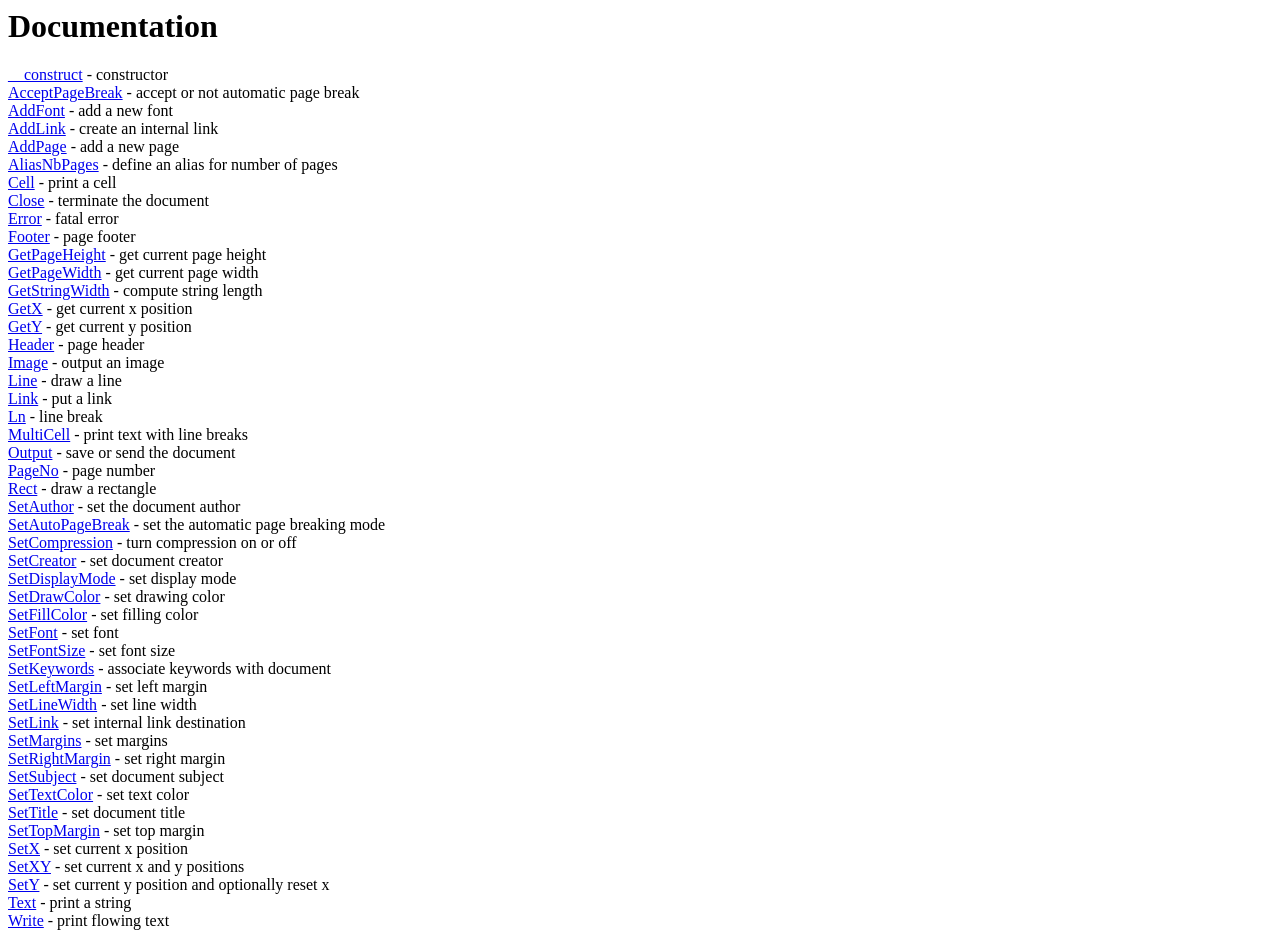
==== php-web/fpdf/doc/index.htm @ d70b936e "feat: add live GPS tracking backend (save_location & track endpoints)" ====
<!DOCTYPE html PUBLIC "-//W3C//DTD HTML 4.01 Transitional//EN">
<html>
<head>
<meta http-equiv="Content-Type" content="text/html; charset=UTF-8">
<title>Documentation</title>
<link type="text/css" rel="stylesheet" href="../fpdf.css">
</head>
<body>
<h1>Documentation</h1>
<a href="__construct.htm">__construct</a> - constructor<br>
<a href="acceptpagebreak.htm">AcceptPageBreak</a> - accept or not automatic page break<br>
<a href="addfont.htm">AddFont</a> - add a new font<br>
<a href="addlink.htm">AddLink</a> - create an internal link<br>
<a href="addpage.htm">AddPage</a> - add a new page<br>
<a href="aliasnbpages.htm">AliasNbPages</a> - define an alias for number of pages<br>
<a href="cell.htm">Cell</a> - print a cell<br>
<a href="close.htm">Close</a> - terminate the document<br>
<a href="error.htm">Error</a> - fatal error<br>
<a href="footer.htm">Footer</a> - page footer<br>
<a href="getpageheight.htm">GetPageHeight</a> - get current page height<br>
<a href="getpagewidth.htm">GetPageWidth</a> - get current page width<br>
<a href="getstringwidth.htm">GetStringWidth</a> - compute string length<br>
<a href="getx.htm">GetX</a> - get current x position<br>
<a href="gety.htm">GetY</a> - get current y position<br>
<a href="header.htm">Header</a> - page header<br>
<a href="image.htm">Image</a> - output an image<br>
<a href="line.htm">Line</a> - draw a line<br>
<a href="link.htm">Link</a> - put a link<br>
<a href="ln.htm">Ln</a> - line break<br>
<a href="multicell.htm">MultiCell</a> - print text with line breaks<br>
<a href="output.htm">Output</a> - save or send the document<br>
<a href="pageno.htm">PageNo</a> - page number<br>
<a href="rect.htm">Rect</a> - draw a rectangle<br>
<a href="setauthor.htm">SetAuthor</a> - set the document author<br>
<a href="setautopagebreak.htm">SetAutoPageBreak</a> - set the automatic page breaking mode<br>
<a href="setcompression.htm">SetCompression</a> - turn compression on or off<br>
<a href="setcreator.htm">SetCreator</a> - set document creator<br>
<a href="setdisplaymode.htm">SetDisplayMode</a> - set display mode<br>
<a href="setdrawcolor.htm">SetDrawColor</a> - set drawing color<br>
<a href="setfillcolor.htm">SetFillColor</a> - set filling color<br>
<a href="setfont.htm">SetFont</a> - set font<br>
<a href="setfontsize.htm">SetFontSize</a> - set font size<br>
<a href="setkeywords.htm">SetKeywords</a> - associate keywords with document<br>
<a href="setleftmargin.htm">SetLeftMargin</a> - set left margin<br>
<a href="setlinewidth.htm">SetLineWidth</a> - set line width<br>
<a href="setlink.htm">SetLink</a> - set internal link destination<br>
<a href="setmargins.htm">SetMargins</a> - set margins<br>
<a href="setrightmargin.htm">SetRightMargin</a> - set right margin<br>
<a href="setsubject.htm">SetSubject</a> - set document subject<br>
<a href="settextcolor.htm">SetTextColor</a> - set text color<br>
<a href="settitle.htm">SetTitle</a> - set document title<br>
<a href="settopmargin.htm">SetTopMargin</a> - set top margin<br>
<a href="setx.htm">SetX</a> - set current x position<br>
<a href="setxy.htm">SetXY</a> - set current x and y positions<br>
<a href="sety.htm">SetY</a> - set current y position and optionally reset x<br>
<a href="text.htm">Text</a> - print a string<br>
<a href="write.htm">Write</a> - print flowing text<br>
</body>
</html>
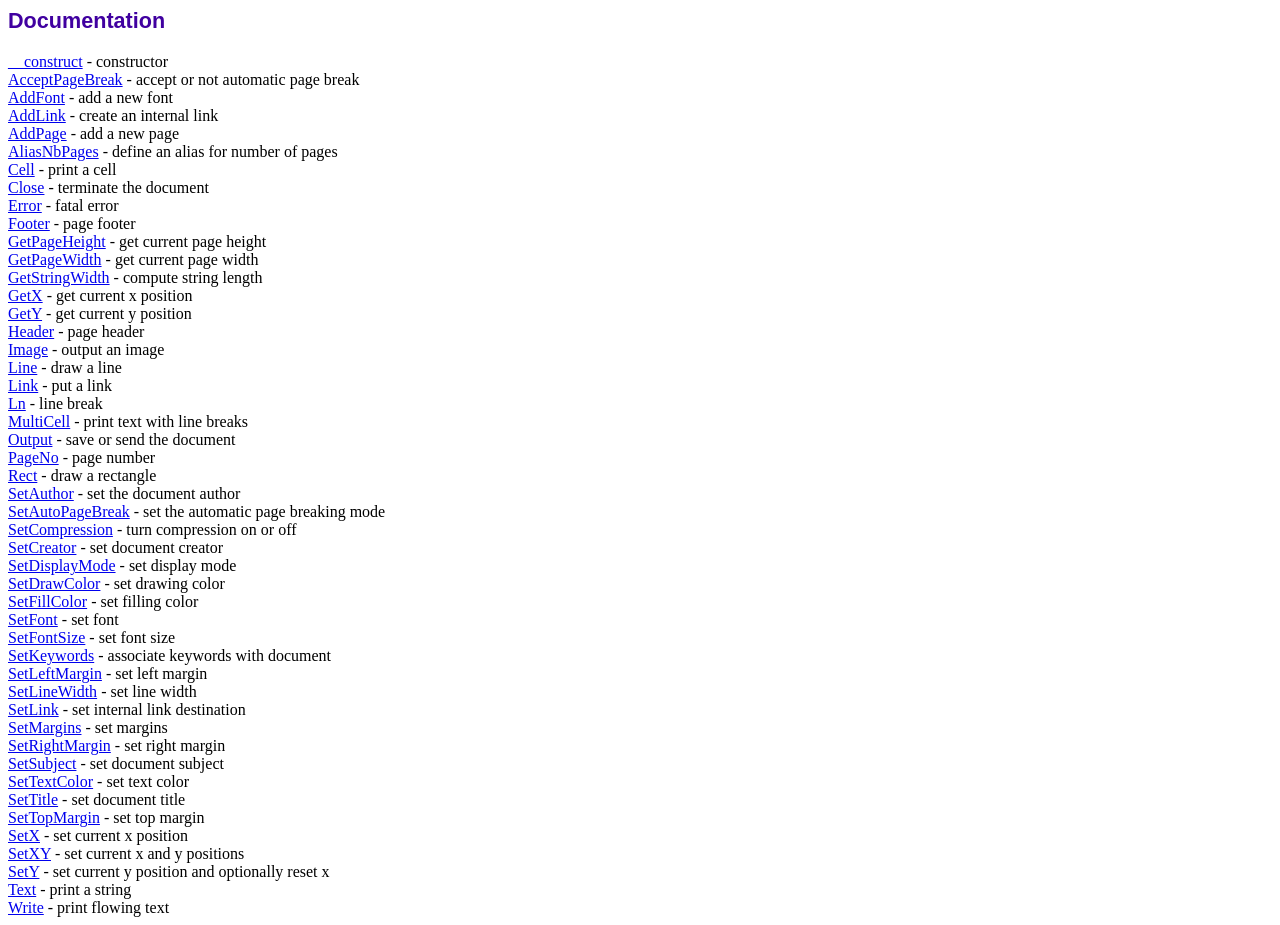
==== commit 661d772f: "feat: Synced newest local Windows code and OOP MVC architecture" ====
--- a/php-web/fpdf/doc/index.htm
+++ b/php-web/fpdf/doc/index.htm
@@ -1,59 +1,59 @@
-<!DOCTYPE html PUBLIC "-//W3C//DTD HTML 4.01 Transitional//EN">
-<html>
-<head>
-<meta http-equiv="Content-Type" content="text/html; charset=UTF-8">
-<title>Documentation</title>
-<link type="text/css" rel="stylesheet" href="../fpdf.css">
-</head>
-<body>
-<h1>Documentation</h1>
-<a href="__construct.htm">__construct</a> - constructor<br>
-<a href="acceptpagebreak.htm">AcceptPageBreak</a> - accept or not automatic page break<br>
-<a href="addfont.htm">AddFont</a> - add a new font<br>
-<a href="addlink.htm">AddLink</a> - create an internal link<br>
-<a href="addpage.htm">AddPage</a> - add a new page<br>
-<a href="aliasnbpages.htm">AliasNbPages</a> - define an alias for number of pages<br>
-<a href="cell.htm">Cell</a> - print a cell<br>
-<a href="close.htm">Close</a> - terminate the document<br>
-<a href="error.htm">Error</a> - fatal error<br>
-<a href="footer.htm">Footer</a> - page footer<br>
-<a href="getpageheight.htm">GetPageHeight</a> - get current page height<br>
-<a href="getpagewidth.htm">GetPageWidth</a> - get current page width<br>
-<a href="getstringwidth.htm">GetStringWidth</a> - compute string length<br>
-<a href="getx.htm">GetX</a> - get current x position<br>
-<a href="gety.htm">GetY</a> - get current y position<br>
-<a href="header.htm">Header</a> - page header<br>
-<a href="image.htm">Image</a> - output an image<br>
-<a href="line.htm">Line</a> - draw a line<br>
-<a href="link.htm">Link</a> - put a link<br>
-<a href="ln.htm">Ln</a> - line break<br>
-<a href="multicell.htm">MultiCell</a> - print text with line breaks<br>
-<a href="output.htm">Output</a> - save or send the document<br>
-<a href="pageno.htm">PageNo</a> - page number<br>
-<a href="rect.htm">Rect</a> - draw a rectangle<br>
-<a href="setauthor.htm">SetAuthor</a> - set the document author<br>
-<a href="setautopagebreak.htm">SetAutoPageBreak</a> - set the automatic page breaking mode<br>
-<a href="setcompression.htm">SetCompression</a> - turn compression on or off<br>
-<a href="setcreator.htm">SetCreator</a> - set document creator<br>
-<a href="setdisplaymode.htm">SetDisplayMode</a> - set display mode<br>
-<a href="setdrawcolor.htm">SetDrawColor</a> - set drawing color<br>
-<a href="setfillcolor.htm">SetFillColor</a> - set filling color<br>
-<a href="setfont.htm">SetFont</a> - set font<br>
-<a href="setfontsize.htm">SetFontSize</a> - set font size<br>
-<a href="setkeywords.htm">SetKeywords</a> - associate keywords with document<br>
-<a href="setleftmargin.htm">SetLeftMargin</a> - set left margin<br>
-<a href="setlinewidth.htm">SetLineWidth</a> - set line width<br>
-<a href="setlink.htm">SetLink</a> - set internal link destination<br>
-<a href="setmargins.htm">SetMargins</a> - set margins<br>
-<a href="setrightmargin.htm">SetRightMargin</a> - set right margin<br>
-<a href="setsubject.htm">SetSubject</a> - set document subject<br>
-<a href="settextcolor.htm">SetTextColor</a> - set text color<br>
-<a href="settitle.htm">SetTitle</a> - set document title<br>
-<a href="settopmargin.htm">SetTopMargin</a> - set top margin<br>
-<a href="setx.htm">SetX</a> - set current x position<br>
-<a href="setxy.htm">SetXY</a> - set current x and y positions<br>
-<a href="sety.htm">SetY</a> - set current y position and optionally reset x<br>
-<a href="text.htm">Text</a> - print a string<br>
-<a href="write.htm">Write</a> - print flowing text<br>
-</body>
-</html>
+<!DOCTYPE html PUBLIC "-//W3C//DTD HTML 4.01 Transitional//EN">
+<html>
+<head>
+<meta http-equiv="Content-Type" content="text/html; charset=UTF-8">
+<title>Documentation</title>
+<link type="text/css" rel="stylesheet" href="../fpdf.css">
+</head>
+<body>
+<h1>Documentation</h1>
+<a href="__construct.htm">__construct</a> - constructor<br>
+<a href="acceptpagebreak.htm">AcceptPageBreak</a> - accept or not automatic page break<br>
+<a href="addfont.htm">AddFont</a> - add a new font<br>
+<a href="addlink.htm">AddLink</a> - create an internal link<br>
+<a href="addpage.htm">AddPage</a> - add a new page<br>
+<a href="aliasnbpages.htm">AliasNbPages</a> - define an alias for number of pages<br>
+<a href="cell.htm">Cell</a> - print a cell<br>
+<a href="close.htm">Close</a> - terminate the document<br>
+<a href="error.htm">Error</a> - fatal error<br>
+<a href="footer.htm">Footer</a> - page footer<br>
+<a href="getpageheight.htm">GetPageHeight</a> - get current page height<br>
+<a href="getpagewidth.htm">GetPageWidth</a> - get current page width<br>
+<a href="getstringwidth.htm">GetStringWidth</a> - compute string length<br>
+<a href="getx.htm">GetX</a> - get current x position<br>
+<a href="gety.htm">GetY</a> - get current y position<br>
+<a href="header.htm">Header</a> - page header<br>
+<a href="image.htm">Image</a> - output an image<br>
+<a href="line.htm">Line</a> - draw a line<br>
+<a href="link.htm">Link</a> - put a link<br>
+<a href="ln.htm">Ln</a> - line break<br>
+<a href="multicell.htm">MultiCell</a> - print text with line breaks<br>
+<a href="output.htm">Output</a> - save or send the document<br>
+<a href="pageno.htm">PageNo</a> - page number<br>
+<a href="rect.htm">Rect</a> - draw a rectangle<br>
+<a href="setauthor.htm">SetAuthor</a> - set the document author<br>
+<a href="setautopagebreak.htm">SetAutoPageBreak</a> - set the automatic page breaking mode<br>
+<a href="setcompression.htm">SetCompression</a> - turn compression on or off<br>
+<a href="setcreator.htm">SetCreator</a> - set document creator<br>
+<a href="setdisplaymode.htm">SetDisplayMode</a> - set display mode<br>
+<a href="setdrawcolor.htm">SetDrawColor</a> - set drawing color<br>
+<a href="setfillcolor.htm">SetFillColor</a> - set filling color<br>
+<a href="setfont.htm">SetFont</a> - set font<br>
+<a href="setfontsize.htm">SetFontSize</a> - set font size<br>
+<a href="setkeywords.htm">SetKeywords</a> - associate keywords with document<br>
+<a href="setleftmargin.htm">SetLeftMargin</a> - set left margin<br>
+<a href="setlinewidth.htm">SetLineWidth</a> - set line width<br>
+<a href="setlink.htm">SetLink</a> - set internal link destination<br>
+<a href="setmargins.htm">SetMargins</a> - set margins<br>
+<a href="setrightmargin.htm">SetRightMargin</a> - set right margin<br>
+<a href="setsubject.htm">SetSubject</a> - set document subject<br>
+<a href="settextcolor.htm">SetTextColor</a> - set text color<br>
+<a href="settitle.htm">SetTitle</a> - set document title<br>
+<a href="settopmargin.htm">SetTopMargin</a> - set top margin<br>
+<a href="setx.htm">SetX</a> - set current x position<br>
+<a href="setxy.htm">SetXY</a> - set current x and y positions<br>
+<a href="sety.htm">SetY</a> - set current y position and optionally reset x<br>
+<a href="text.htm">Text</a> - print a string<br>
+<a href="write.htm">Write</a> - print flowing text<br>
+</body>
+</html>
--- a/php-web/fpdf/fpdf.css
+++ b/php-web/fpdf/fpdf.css
@@ -0,0 +1,21 @@
+body {font-family:"Times New Roman",serif}
+h1 {font:bold 135% Arial,sans-serif; color:#4000A0; margin-bottom:0.9em}
+h2 {font:bold 95% Arial,sans-serif; color:#900000; margin-top:1.5em; margin-bottom:1em}
+dl.param dt {text-decoration:underline}
+dl.param dd {margin-top:1em; margin-bottom:1em}
+dl.param ul {margin-top:1em; margin-bottom:1em}
+tt, code, kbd {font-family:"Courier New",Courier,monospace; font-size:82%}
+div.source {margin-top:1.4em; margin-bottom:1.3em}
+div.source pre {display:table; border:1px solid #24246A; width:100%; margin:0em; font-family:inherit; font-size:100%}
+div.source code {display:block; border:1px solid #C5C5EC; background-color:#F0F5FF; padding:6px; color:#000000}
+div.doc-source {margin-top:1.4em; margin-bottom:1.3em}
+div.doc-source pre {display:table; width:100%; margin:0em; font-family:inherit; font-size:100%}
+div.doc-source code {display:block; background-color:#E0E0E0; padding:4px}
+.kw {color:#000080; font-weight:bold}
+.str {color:#CC0000}
+.cmt {color:#008000}
+p.demo {text-align:center; margin-top:-0.9em}
+a.demo {text-decoration:none; font-weight:bold; color:#0000CC}
+a.demo:link {text-decoration:none; font-weight:bold; color:#0000CC}
+a.demo:hover {text-decoration:none; font-weight:bold; color:#0000FF}
+a.demo:active {text-decoration:none; font-weight:bold; color:#0000FF}
